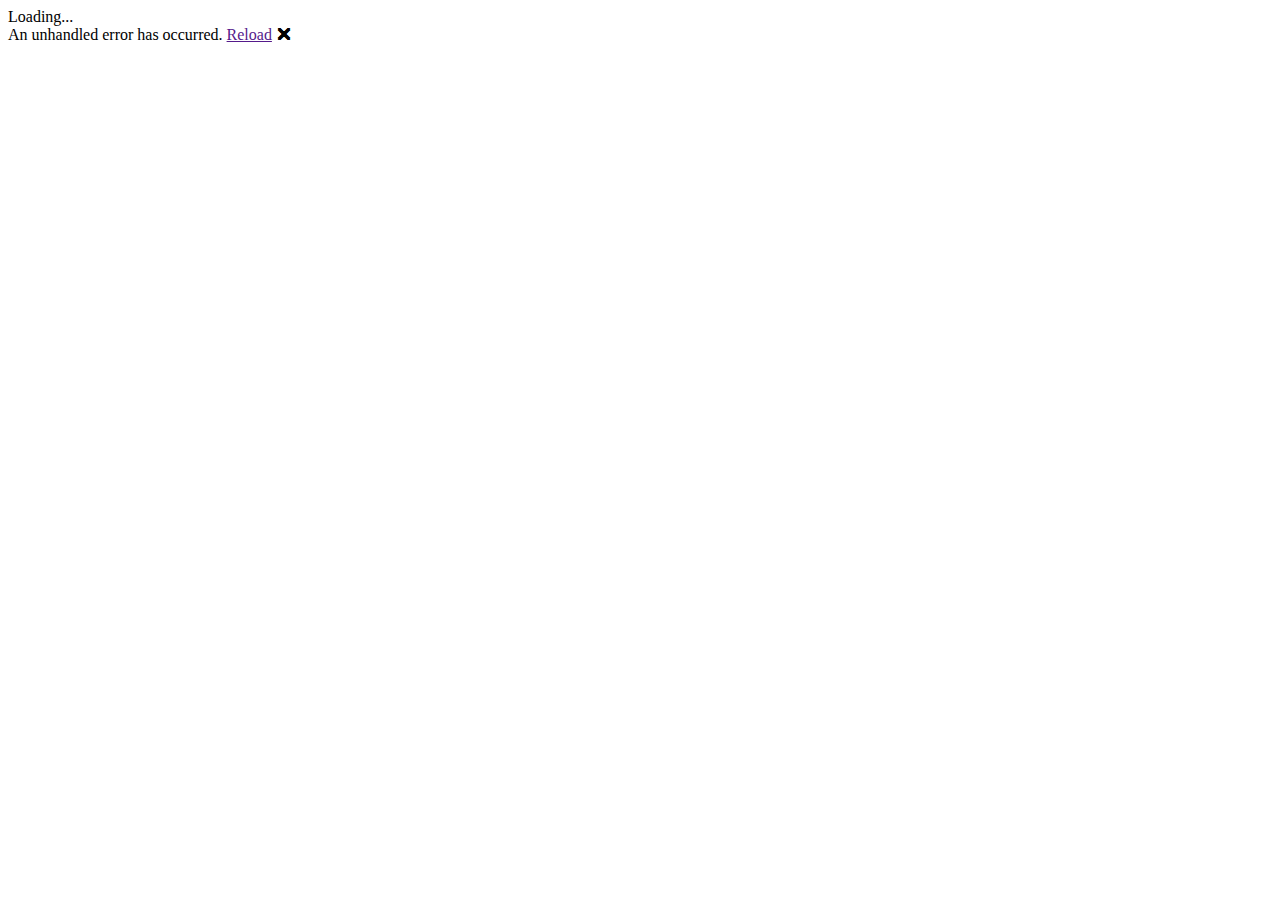
==== wwwroot/index.html @ ea36887e "cc" ====
<!DOCTYPE html>
<html>

<head>
    <meta charset="utf-8" />
    <meta name="viewport" content="width=device-width, initial-scale=1.0, maximum-scale=1.0, user-scalable=no" />
    <title>Sample</title>
    <base href="/" />
    <link href="css/bootstrap/bootstrap.min.css" rel="stylesheet" />
    <link href="css/app.css" rel="stylesheet" />
    <link href="Sample.styles.css" rel="stylesheet" />
    <link href="manifest.json" rel="manifest" />
    <link rel="apple-touch-icon" sizes="512x512" href="icon-512.png" />
</head>

<body>
    <div id="app">Loading...</div>

    <div id="blazor-error-ui">
        An unhandled error has occurred.
        <a href="" class="reload">Reload</a>
        <a class="dismiss">🗙</a>
    </div>
    <script src="_framework/blazor.webassembly.js"></script>
    <script>navigator.serviceWorker.register('service-worker.js');</script>
</body>

</html>
---- wwwroot/css/app.css ----
@import url('open-iconic/font/css/open-iconic-bootstrap.min.css');

html, body {
    font-family: 'Helvetica Neue', Helvetica, Arial, sans-serif;
}

a, .btn-link {
    color: #0366d6;
}

.btn-primary {
    color: #fff;
    background-color: #1b6ec2;
    border-color: #1861ac;
}

.content {
    padding-top: 1.1rem;
}

.valid.modified:not([type=checkbox]) {
    outline: 1px solid #26b050;
}

.invalid {
    outline: 1px solid red;
}

.validation-message {
    color: red;
}

#blazor-error-ui {
    background: lightyellow;
    bottom: 0;
    box-shadow: 0 -1px 2px rgba(0, 0, 0, 0.2);
    display: none;
    left: 0;
    padding: 0.6rem 1.25rem 0.7rem 1.25rem;
    position: fixed;
    width: 100%;
    z-index: 1000;
}

    #blazor-error-ui .dismiss {
        cursor: pointer;
        position: absolute;
        right: 0.75rem;
        top: 0.5rem;
    }
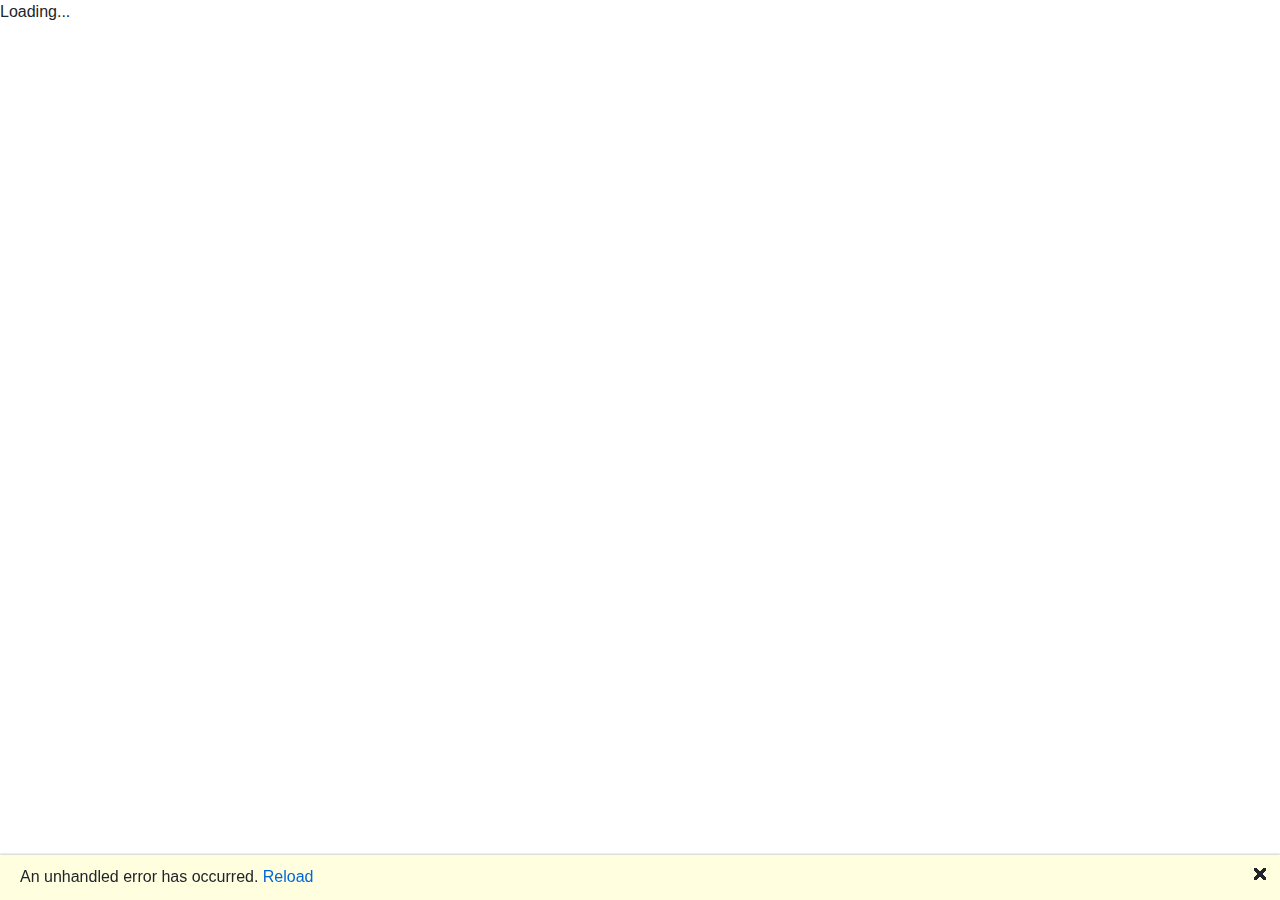
==== commit d74fa53b: "fix button" ====
--- a/wwwroot/index.html
+++ b/wwwroot/index.html
@@ -1,16 +1,17 @@
-<!DOCTYPE html>
+﻿<!DOCTYPE html>
 <html>
 
 <head>
     <meta charset="utf-8" />
     <meta name="viewport" content="width=device-width, initial-scale=1.0, maximum-scale=1.0, user-scalable=no" />
-    <title>Sample</title>
+    <title>FirstBlazorApp</title>
     <base href="/" />
     <link href="css/bootstrap/bootstrap.min.css" rel="stylesheet" />
     <link href="css/app.css" rel="stylesheet" />
-    <link href="Sample.styles.css" rel="stylesheet" />
+    <link href="FirstBlazorApp.styles.css" rel="stylesheet" />
     <link href="manifest.json" rel="manifest" />
     <link rel="apple-touch-icon" sizes="512x512" href="icon-512.png" />
+    <link href="_content/MatBlazor/dist/matBlazor.css" rel="stylesheet" />
 </head>
 
 <body>
@@ -22,7 +23,11 @@
         <a class="dismiss">🗙</a>
     </div>
     <script src="_framework/blazor.webassembly.js"></script>
+    <script src="_content/DnetIndexedDb/rxjs.min.js"></script>
+    <script src="_content/DnetIndexedDb/dnet-indexeddb.js"></script>
     <script>navigator.serviceWorker.register('service-worker.js');</script>
+    <script src="script/callFunction.js"></script>
+    <script src="_content/MatBlazor/dist/matBlazor.js"></script>
 </body>
 
 </html>
--- a/wwwroot/css/app.css
+++ b/wwwroot/css/app.css
@@ -1,4 +1,4 @@
-@import url('open-iconic/font/css/open-iconic-bootstrap.min.css');
+﻿@import url('open-iconic/font/css/open-iconic-bootstrap.min.css');
 
 html, body {
     font-family: 'Helvetica Neue', Helvetica, Arial, sans-serif;
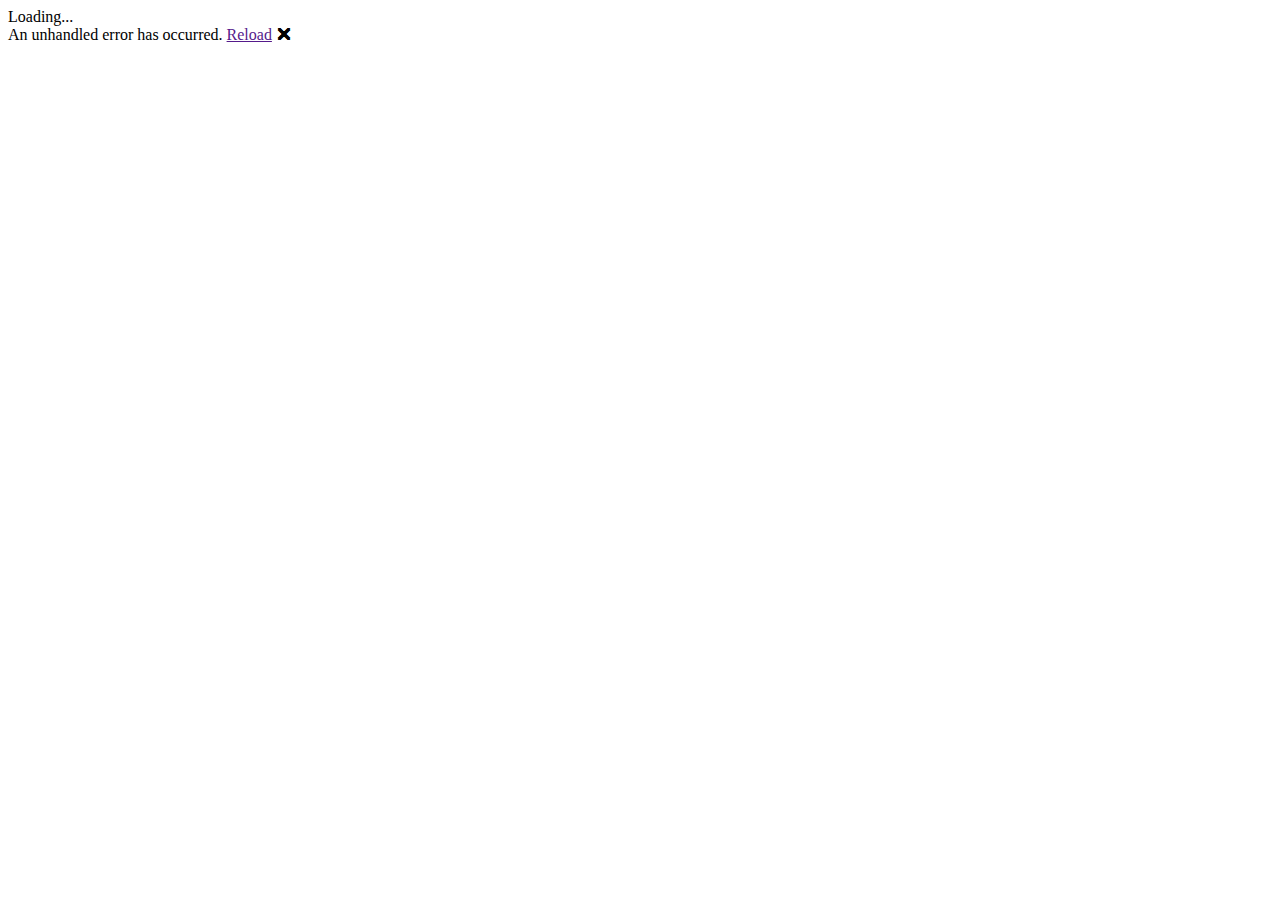
==== commit 5e0ff523: "ก่อนแก้ csproj" ====
--- a/wwwroot/index.html
+++ b/wwwroot/index.html
@@ -5,7 +5,7 @@
     <meta charset="utf-8" />
     <meta name="viewport" content="width=device-width, initial-scale=1.0, maximum-scale=1.0, user-scalable=no" />
     <title>FirstBlazorApp</title>
-    <base href="/" />
+    <base href="/gis_bssm/" />
     <link href="css/bootstrap/bootstrap.min.css" rel="stylesheet" />
     <link href="css/app.css" rel="stylesheet" />
     <link href="FirstBlazorApp.styles.css" rel="stylesheet" />
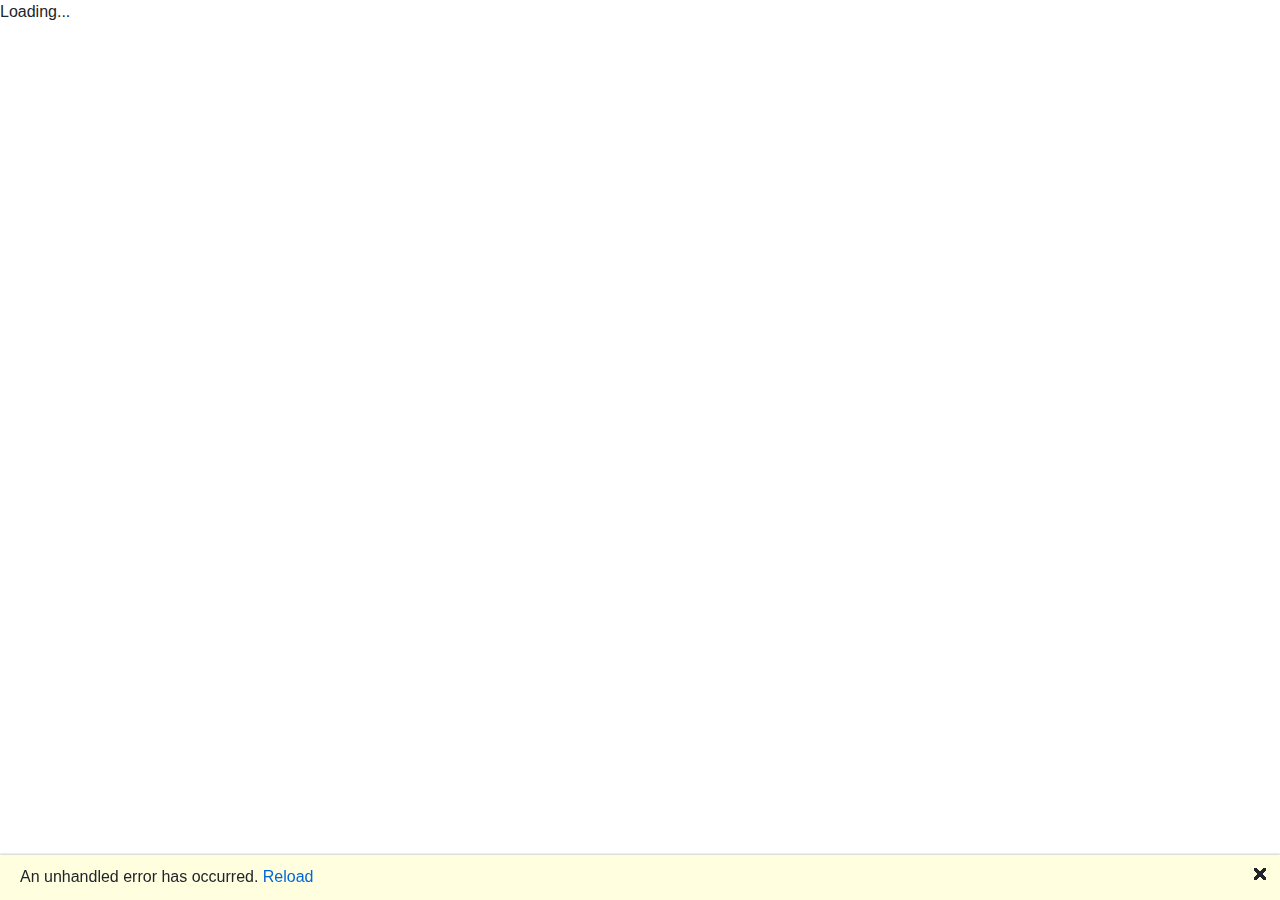
==== commit 776b3ee2: "ปรับแก้รูปแบบ" ====
--- a/wwwroot/index.html
+++ b/wwwroot/index.html
@@ -4,8 +4,8 @@
 <head>
     <meta charset="utf-8" />
     <meta name="viewport" content="width=device-width, initial-scale=1.0, maximum-scale=1.0, user-scalable=no" />
-    <title>FirstBlazorApp</title>
-    <base href="/gis_bssm/" />
+    <title>livingonnewpaceApp</title>
+    <base href="/" />
     <link href="css/bootstrap/bootstrap.min.css" rel="stylesheet" />
     <link href="css/app.css" rel="stylesheet" />
     <link href="FirstBlazorApp.styles.css" rel="stylesheet" />
